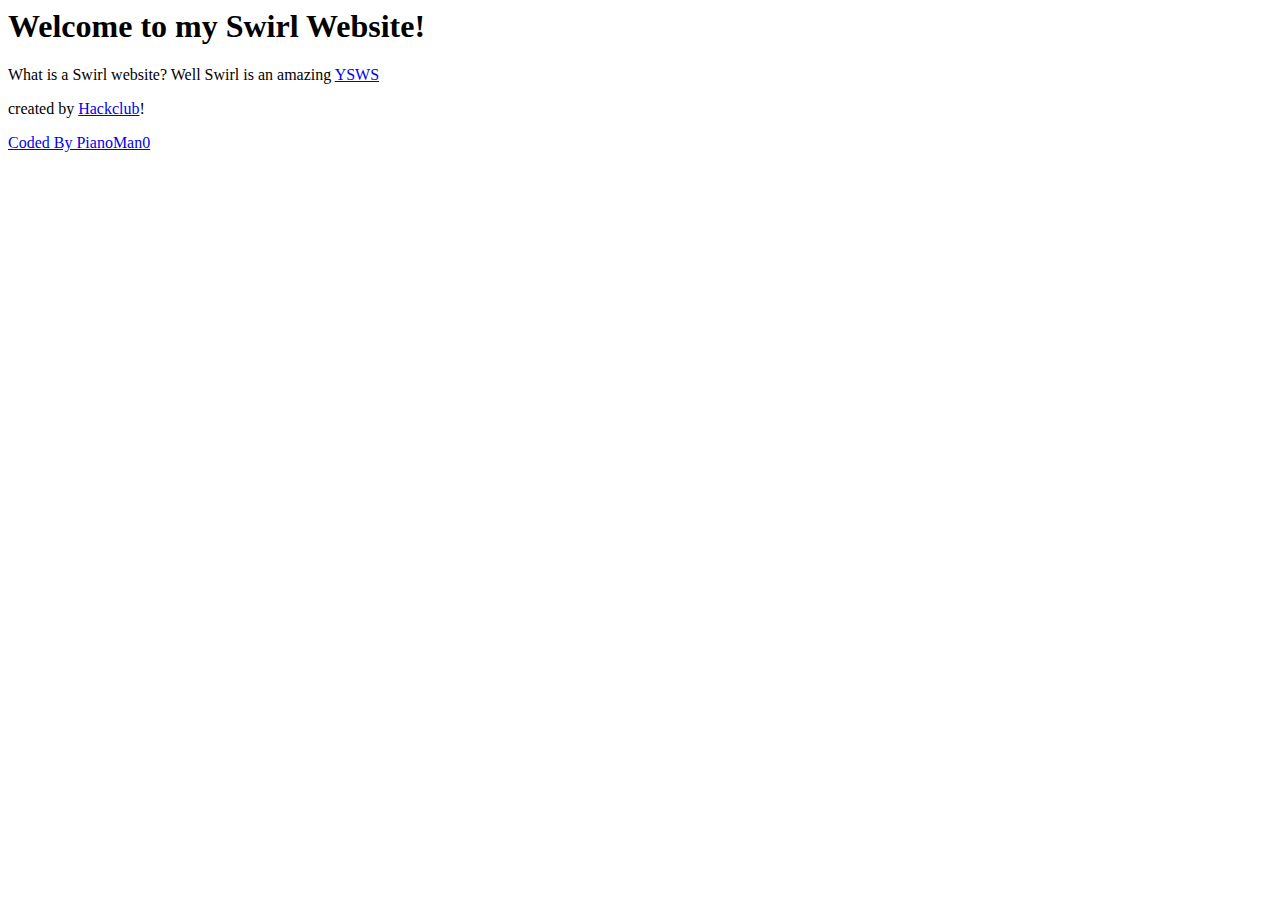
==== index.html @ b24916b3 "Update index.html" ====
<html>
<head>
</head>
<body>
  <h1>Welcome to my Swirl Website!</h1>
  <p>What is a Swirl website? Well Swirl is an amazing <a href="https://ysws.hackclub.com">YSWS</a></p> created by <a href="https://hackclub.com">Hackclub</a>!</p>
  <a href="https://github.com/pianoman0" target="_blank" class="coded-by-pianoman0">
Coded By PianoMan0
</body>
</html>
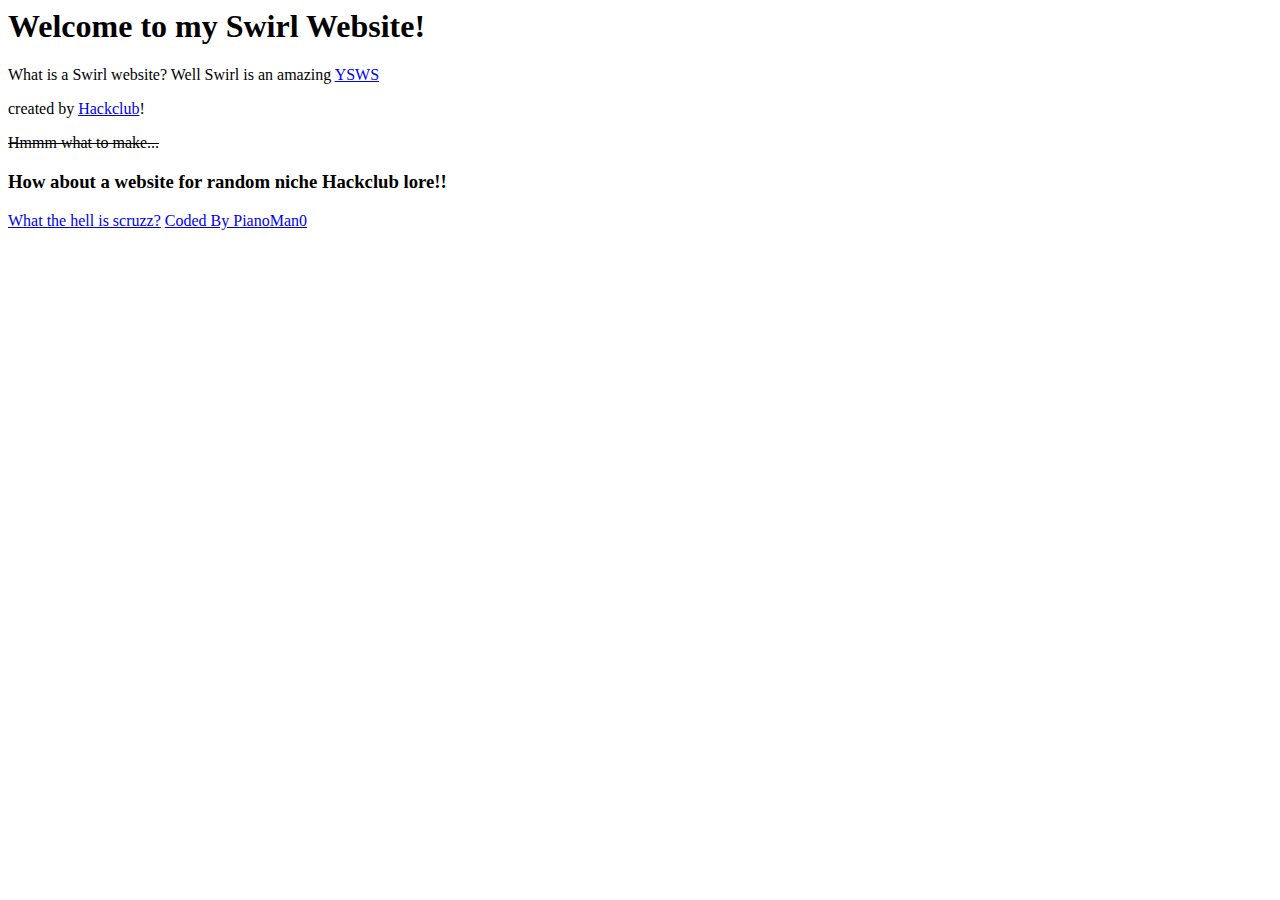
==== commit 47782a28: "Update index.html" ====
--- a/index.html
+++ b/index.html
@@ -1,9 +1,13 @@
 <html>
 <head>
+<title>Swirl</title>
 </head>
 <body>
   <h1>Welcome to my Swirl Website!</h1>
   <p>What is a Swirl website? Well Swirl is an amazing <a href="https://ysws.hackclub.com">YSWS</a></p> created by <a href="https://hackclub.com">Hackclub</a>!</p>
+  <s>Hmmm what to make...</s>
+  <h3>How about a website for random niche Hackclub lore!!</h3>
+  <a href="scruzz.html">What the hell is scruzz?</a>
   <a href="https://github.com/pianoman0" target="_blank" class="coded-by-pianoman0">
 Coded By PianoMan0
 </body>
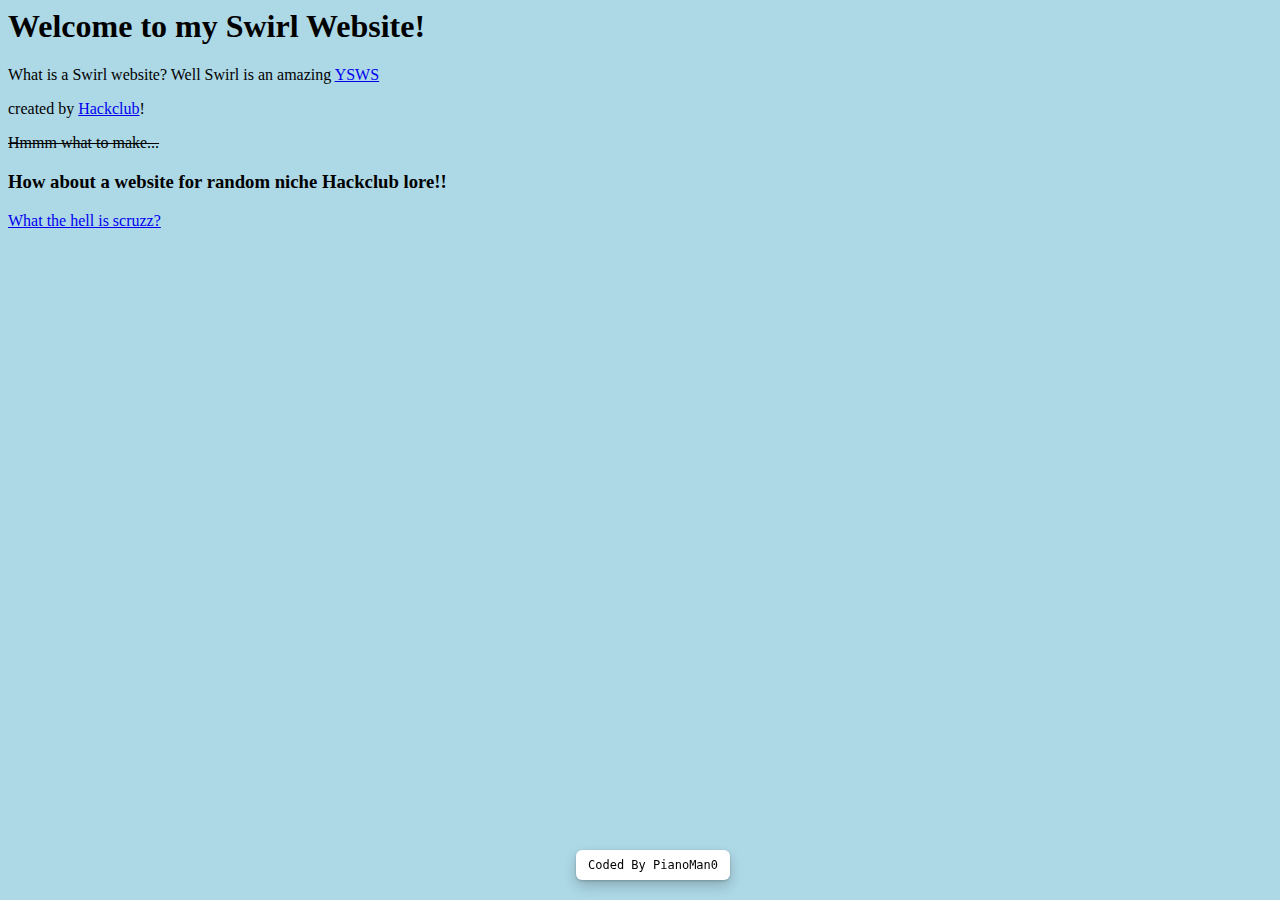
==== commit 87e80444: "Update index.html" ====
--- a/index.html
+++ b/index.html
@@ -1,5 +1,8 @@
 <html>
 <head>
+<meta charset="UTF-8">
+<meta name="viewport" content="width=device-width, initial-scale=1.0">
+<link rel="stylesheet" href="styles.css">
 <title>Swirl</title>
 </head>
 <body>
--- a/styles.css
+++ b/styles.css
@@ -0,0 +1,24 @@
+body {
+   background-color: lightblue;
+}
+
+.coded-by-pianoman0{
+  font-family:"IBM Plex Mono", monospace;
+  position:fixed;
+  bottom:20px;
+  left:45%;
+  display:inline-flex;
+  padding:8px 12px;
+  align-items:center;
+  color:black;
+  text-decoration:none;
+  background-color:rgb(255, 255, 255);
+  border-radius:6px;
+  font-size:12px;
+  box-shadow:0 1px 3px rgb(0 0 0 / 20%), 0 6px 13px rgb(0 0 0 / 20%);
+  transition:all 0.2s ease-in-out;
+  z-index: 1000;
+}
+.coded-by-pianoman0:hover{
+  box-shadow:0 1px 3px rgb(0 0 0 / 50%), 0 6px 13px rgb(0 0 0 / 40%);
+  }
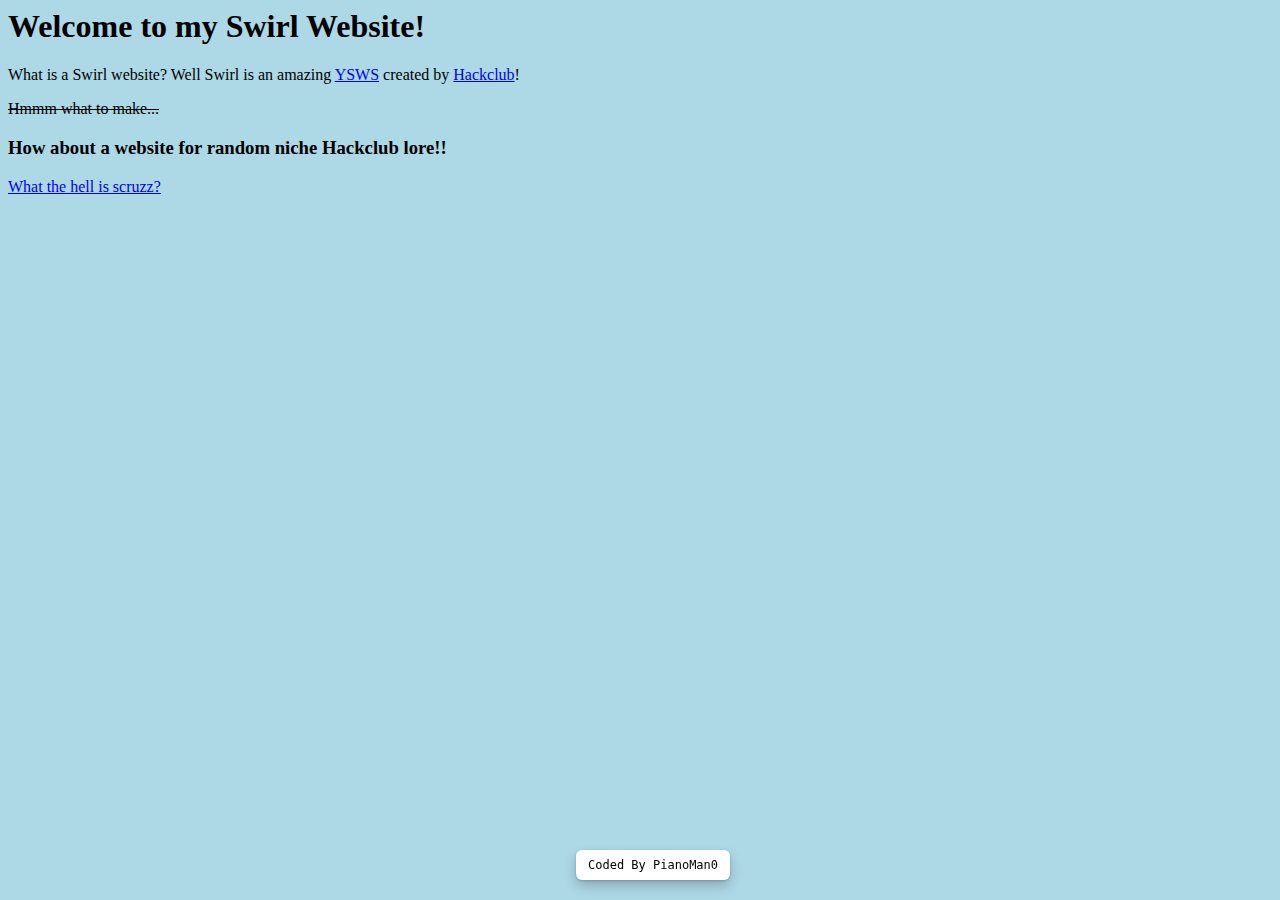
==== commit c33e5051: "Update index.html" ====
--- a/index.html
+++ b/index.html
@@ -7,7 +7,7 @@
 </head>
 <body>
   <h1>Welcome to my Swirl Website!</h1>
-  <p>What is a Swirl website? Well Swirl is an amazing <a href="https://ysws.hackclub.com">YSWS</a></p> created by <a href="https://hackclub.com">Hackclub</a>!</p>
+  <p>What is a Swirl website? Well Swirl is an amazing <a href="https://ysws.hackclub.com">YSWS</a> created by <a href="https://hackclub.com">Hackclub</a>!</p>
   <s>Hmmm what to make...</s>
   <h3>How about a website for random niche Hackclub lore!!</h3>
   <a href="scruzz.html">What the hell is scruzz?</a>
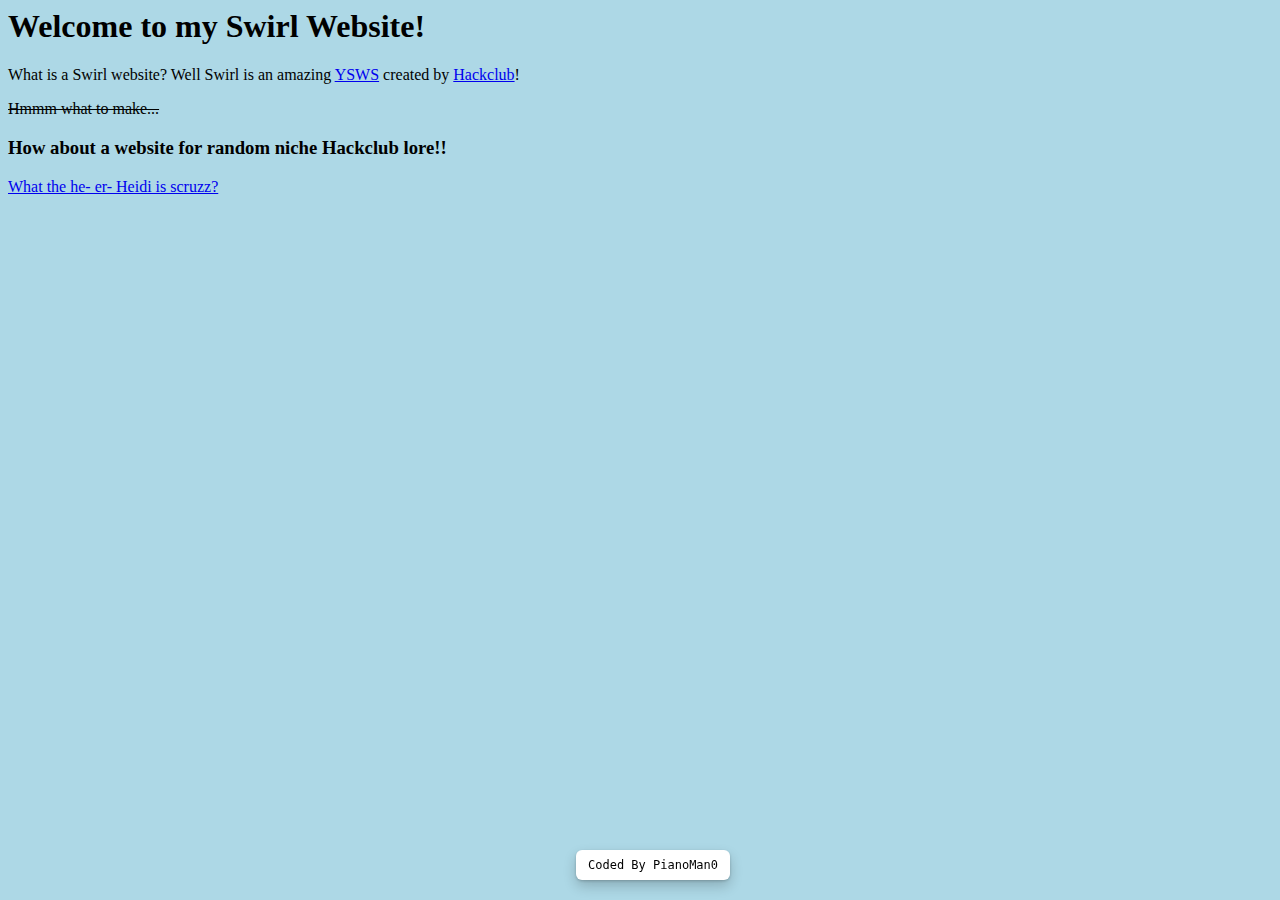
==== commit c51fe9bf: "Update index.html" ====
--- a/index.html
+++ b/index.html
@@ -10,7 +10,7 @@
   <p>What is a Swirl website? Well Swirl is an amazing <a href="https://ysws.hackclub.com">YSWS</a> created by <a href="https://hackclub.com">Hackclub</a>!</p>
   <s>Hmmm what to make...</s>
   <h3>How about a website for random niche Hackclub lore!!</h3>
-  <a href="scruzz.html">What the hell is scruzz?</a>
+  <a href="scruzz.html">What the he- er- Heidi is scruzz?</a>
   <a href="https://github.com/pianoman0" target="_blank" class="coded-by-pianoman0">
 Coded By PianoMan0
 </body>
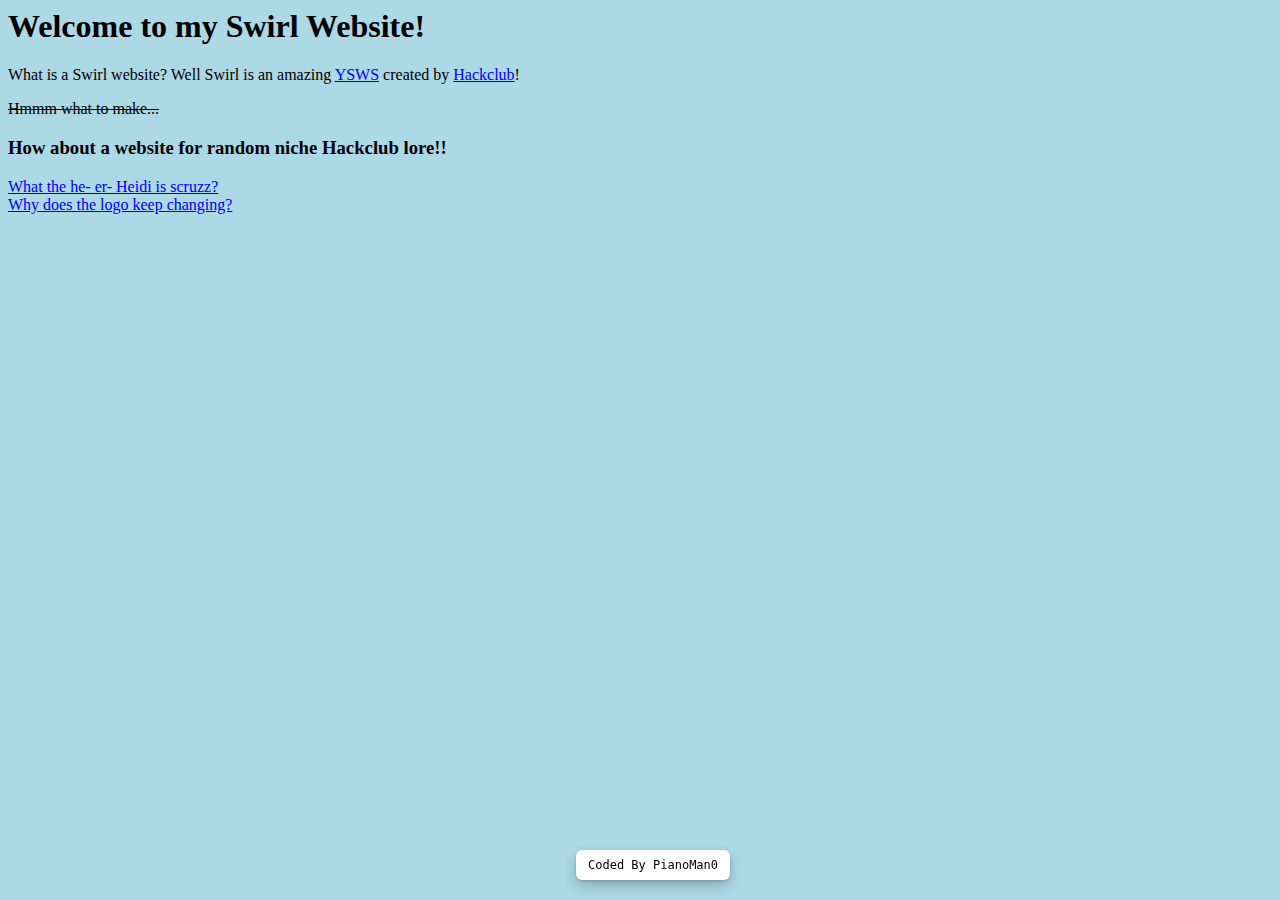
==== commit b505d9b1: "Update index.html" ====
--- a/index.html
+++ b/index.html
@@ -11,6 +11,8 @@
   <s>Hmmm what to make...</s>
   <h3>How about a website for random niche Hackclub lore!!</h3>
   <a href="scruzz.html">What the he- er- Heidi is scruzz?</a>
+  <br>
+  <a href="logo.html">Why does the logo keep changing?</a>
   <a href="https://github.com/pianoman0" target="_blank" class="coded-by-pianoman0">
 Coded By PianoMan0
 </body>
